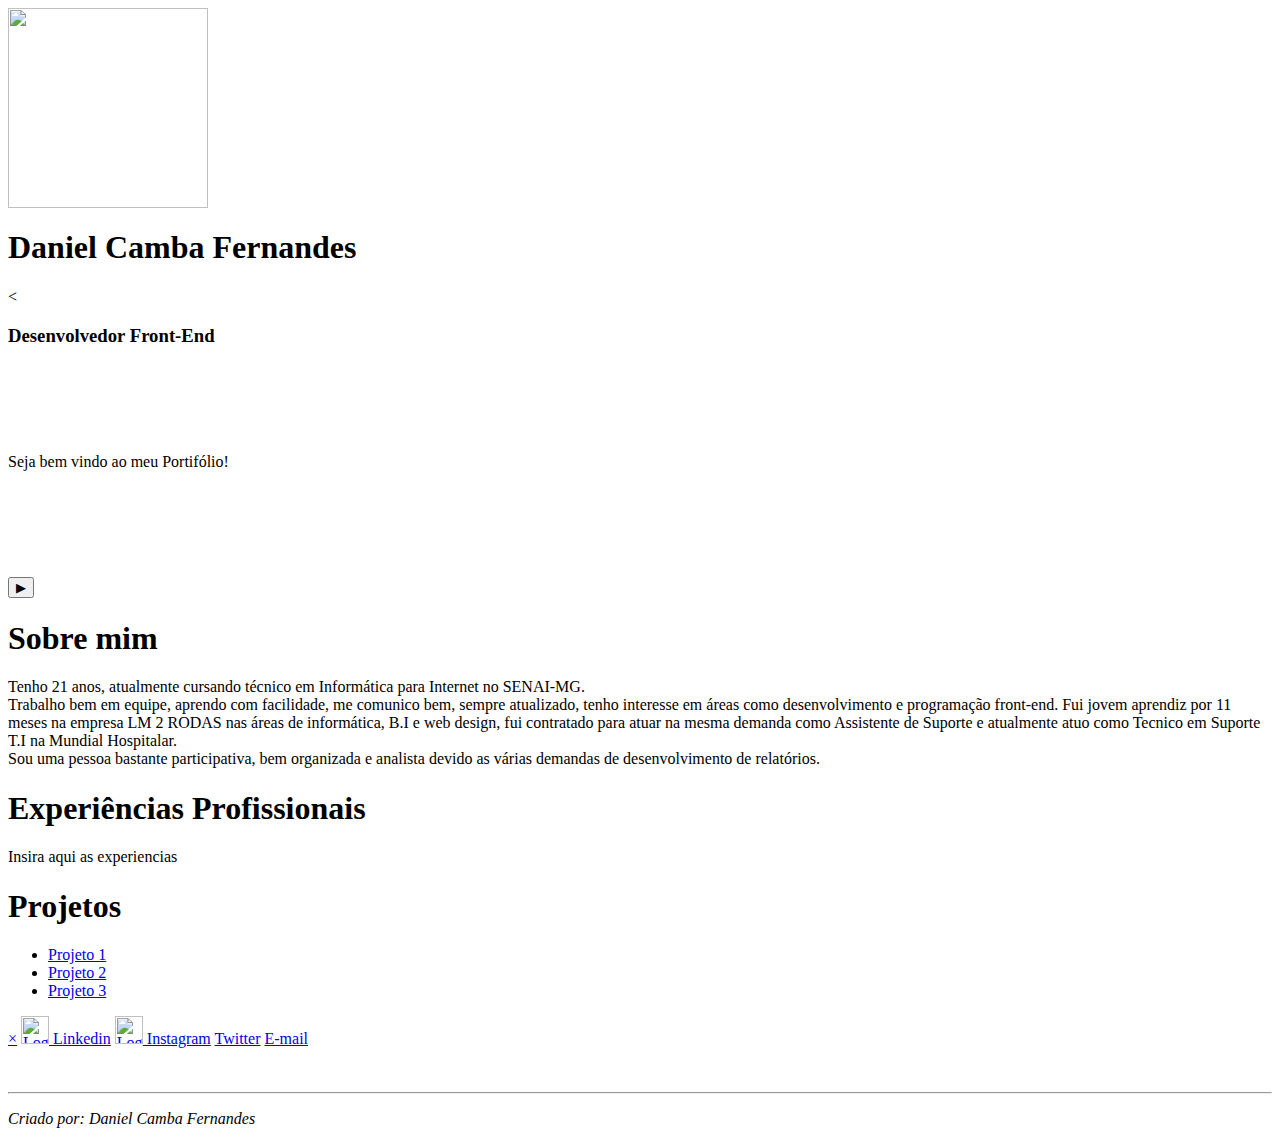
==== Index.html @ 9e7253de "PORTIFOLIO V0.9" ====
<html lang="pt-br">
<head>
	<meta charset="utf-8">
	<meta name="viewport" content="width=device-width, initial-scale=1.0">
	<link rel="stylesheet" href="C:\Users\danie\OneDrive\Área de Trabalho\Portifólio\css\estilo.css"/>
	<title>Daniel Camba</title>
</head>
<body>
	<div id="divcabecalho">
	<header id="cabecalho">
		<img src="C:\Users\danie\OneDrive\Área de Trabalho\Portifólio\Imagens\daniel.jpg" width="200" height="200">
		<h1 id="titulo">Daniel Camba Fernandes</h1><
		<h3 id="subtitulo">Desenvolvedor Front-End</h3>
	</header>
</div>
	<br>
	<br>
	<br>
	<br>
	<p id="bemvindo">Seja bem vindo ao meu Portifólio!</p>
	<br>
	<br>
	<br>
	<br>
	<br>
	  <button class="openbtn" onclick="openNav()">&#x25B6</button>
  <div id="divdadiv">
  	<div id="basico">
  		<h1 onclick="sobreMim()">Sobre mim</h1>
  	</div>
	<div id="divsection">
		<div id="divinfo">
			<section id="informaçoes">
					<p>Tenho 21 anos, atualmente cursando técnico em Informática para Internet no SENAI-MG.<br> 
						Trabalho bem em equipe, aprendo com facilidade, me comunico bem, sempre atualizado, tenho interesse em áreas como desenvolvimento e programação front-end. Fui jovem aprendiz por 11 meses na empresa LM 2 RODAS nas áreas de informática, B.I e web design, fui contratado para atuar na mesma demanda como Assistente de Suporte e atualmente atuo como Tecnico em Suporte T.I na Mundial Hospitalar.<br> 
			    Sou uma pessoa bastante participativa, bem organizada e analista devido as várias demandas de desenvolvimento de relatórios.</p>
			</section>
		</div>
		<div id="profissional">
			<h1 onclick="exp()">Experiências Profissionais</h1>
		</div>
		<div id="divexp">
			<section id="experiencias">
				<p>Insira aqui as experiencias</p>
			</section>
		</div>
		<div id="tituloprojetos">
			<h1 onclick="proj()">Projetos</h1>
		</div>
		<div id="divproj">
			<section id="projetos">
					<ul>
						<li><a href="_blank">Projeto 1</a></li>
						<li><a href="_blank">Projeto 2</a></li>
						<li><a href="_blank">Projeto 3</a></li>
					</ul>
			</section>
		</div>
	</div>
</div>
<div id="mySidebar" class="sidebar">
  <a href="javascript:void(0)" class="closebtn" onclick="closeNav()">&times;</a>
  <a href="https://www.linkedin.com/in/daniel-camba-990573168/"><img class="linkedin" src="C:\Users\danie\OneDrive\Área de Trabalho\Portifólio\Imagens\logo-linkedin.png" alt="Logo Linkedin" width="28" height="28">   Linkedin</a>
  <a href="#"><img class="instagram" src="C:\Users\danie\OneDrive\Área de Trabalho\Portifólio\Imagens\logo-instagram.png" alt="Logo Instagram" width="28" height="28">   Instagram</a>
  <a href="#">Twitter</a>
  <a href="#">E-mail</a>
</div>
	<br>
	<br>
	<hr>
	<div id="divrodape">
	<footer id="rodape">
		<p><i>Criado por: Daniel Camba Fernandes</i></p>
	</footer>
</div>
</body>

<script>

function openNav() {
  document.getElementById("mySidebar").style.width = "250px";
  document.getElementById("main").style.marginLeft = "250px";
}


function closeNav() {
  document.getElementById("mySidebar").style.width = "0";
  document.getElementById("main").style.marginLeft = "0";
}

function sobreMim(){
	if(document.getElementById("divinfo").style.display == "none"){
	document.getElementById("divinfo").style.display = "block";
}
else{
	document.getElementById("divinfo").style.display = "none";
}
}

function exp(){
	if(document.getElementById("divexp").style.display == "none"){
	document.getElementById("divexp").style.display = "block";
}
else{
	document.getElementById("divexp").style.display = "none";
}
}

function proj(){
	if(document.getElementById("divproj").style.display == "none"){
	document.getElementById("divproj").style.display = "block";
}
else{
	document.getElementById("divproj").style.display = "none";
}
}

</script>

</html>
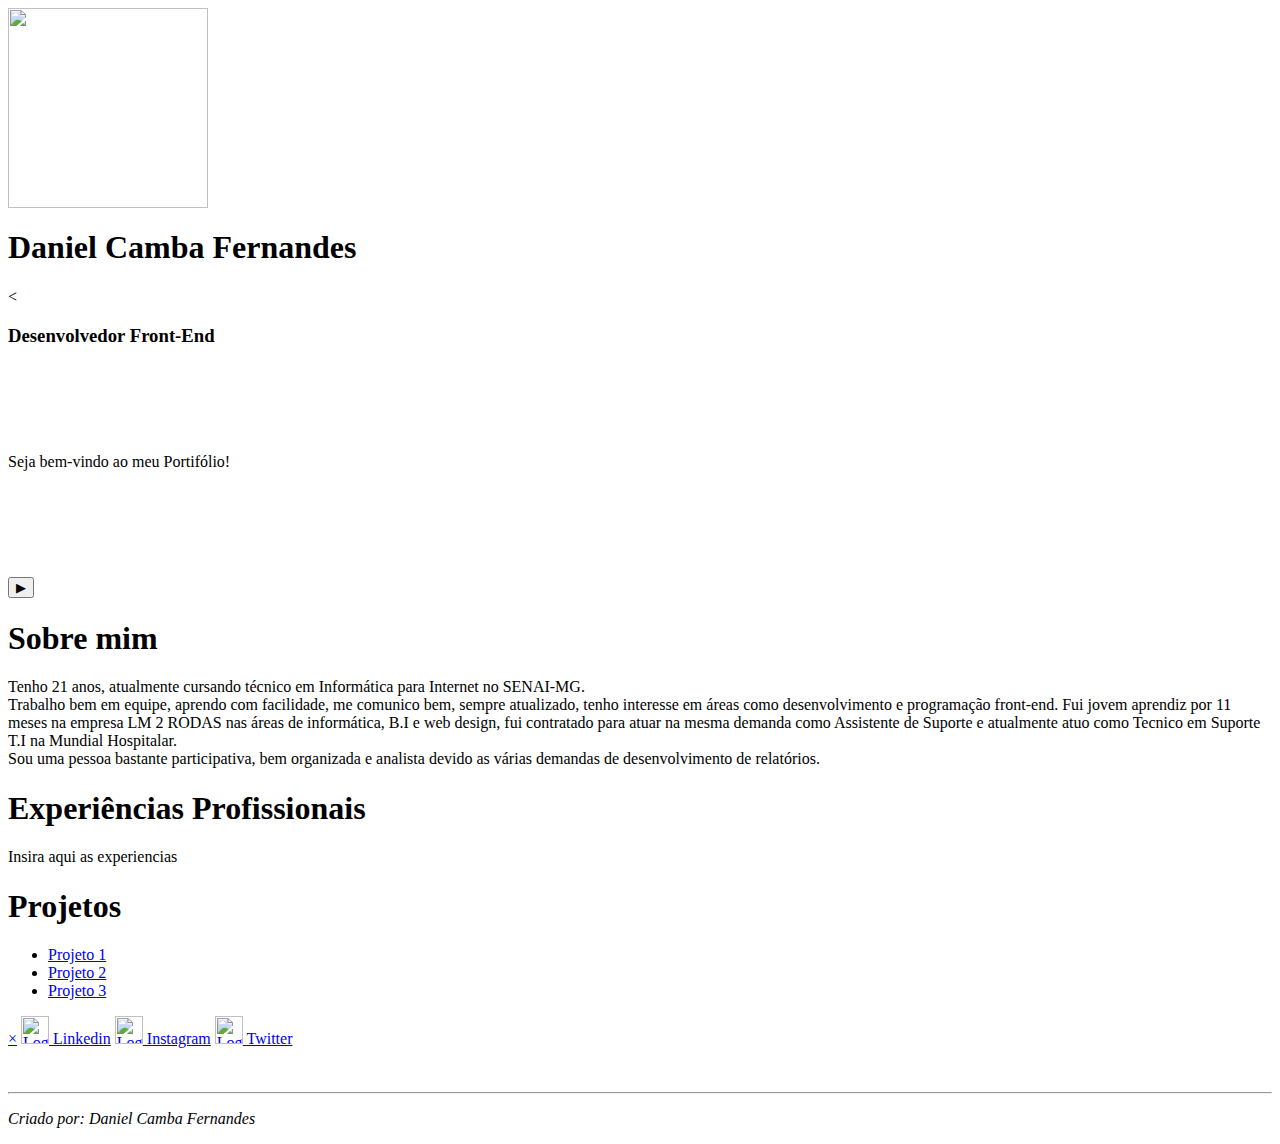
==== commit 74321405: "Update Index.html" ====
--- a/Index.html
+++ b/Index.html
@@ -2,13 +2,13 @@
 <head>
 	<meta charset="utf-8">
 	<meta name="viewport" content="width=device-width, initial-scale=1.0">
-	<link rel="stylesheet" href="C:\Users\danie\OneDrive\Área de Trabalho\Portifólio\css\estilo.css"/>
+	<link rel="stylesheet" href="C:\Users\usuario\Downloads\Daniel\Portifolio-main\css\estilo.css"/>
 	<title>Daniel Camba</title>
 </head>
 <body>
 	<div id="divcabecalho">
 	<header id="cabecalho">
-		<img src="C:\Users\danie\OneDrive\Área de Trabalho\Portifólio\Imagens\daniel.jpg" width="200" height="200">
+		<img src="C:\Users\usuario\Downloads\Daniel\Portifolio-main\Imagens\daniel.jpg" width="200" height="200">
 		<h1 id="titulo">Daniel Camba Fernandes</h1><
 		<h3 id="subtitulo">Desenvolvedor Front-End</h3>
 	</header>
@@ -17,7 +17,7 @@
 	<br>
 	<br>
 	<br>
-	<p id="bemvindo">Seja bem vindo ao meu Portifólio!</p>
+	<p id="bemvindo">Seja bem-vindo ao meu Portifólio!</p>
 	<br>
 	<br>
 	<br>
@@ -50,7 +50,7 @@
 		<div id="divproj">
 			<section id="projetos">
 					<ul>
-						<li><a href="_blank">Projeto 1</a></li>
+						<li><a href="C:\Users\usuario\Downloads\Daniel\Portifolio-main\Projeto1\index.html">Projeto 1</a></li>
 						<li><a href="_blank">Projeto 2</a></li>
 						<li><a href="_blank">Projeto 3</a></li>
 					</ul>
@@ -60,10 +60,9 @@
 </div>
 <div id="mySidebar" class="sidebar">
   <a href="javascript:void(0)" class="closebtn" onclick="closeNav()">&times;</a>
-  <a href="https://www.linkedin.com/in/daniel-camba-990573168/"><img class="linkedin" src="C:\Users\danie\OneDrive\Área de Trabalho\Portifólio\Imagens\logo-linkedin.png" alt="Logo Linkedin" width="28" height="28">   Linkedin</a>
-  <a href="#"><img class="instagram" src="C:\Users\danie\OneDrive\Área de Trabalho\Portifólio\Imagens\logo-instagram.png" alt="Logo Instagram" width="28" height="28">   Instagram</a>
-  <a href="#">Twitter</a>
-  <a href="#">E-mail</a>
+  <a href="https://www.linkedin.com/in/daniel-camba-990573168/"><img class="linkedin" src="C:\Users\usuario\Downloads\Daniel\Portifolio-main\Imagens\logo-linkedin.png" alt="Logo Linkedin" width="28" height="28">   Linkedin</a>
+  <a href="https://www.instagram.com/danielcambaf/"><img class="instagram" src="C:\Users\usuario\Downloads\Daniel\Portifolio-main\Imagens\logo-instagram.png" alt="Logo Instagram" width="28" height="28">   Instagram</a>
+  <a href="https://twitter.com/daniel_cambaf"><img class="twitter" src="C:\Users\usuario\Downloads\Daniel\Portifolio-main\Imagens\logo-twitter.png" alt="Logo Twitter" width="28" height="28">   Twitter</a>
 </div>
 	<br>
 	<br>
@@ -117,4 +116,4 @@
 
 </script>
 
-</html>+</html>
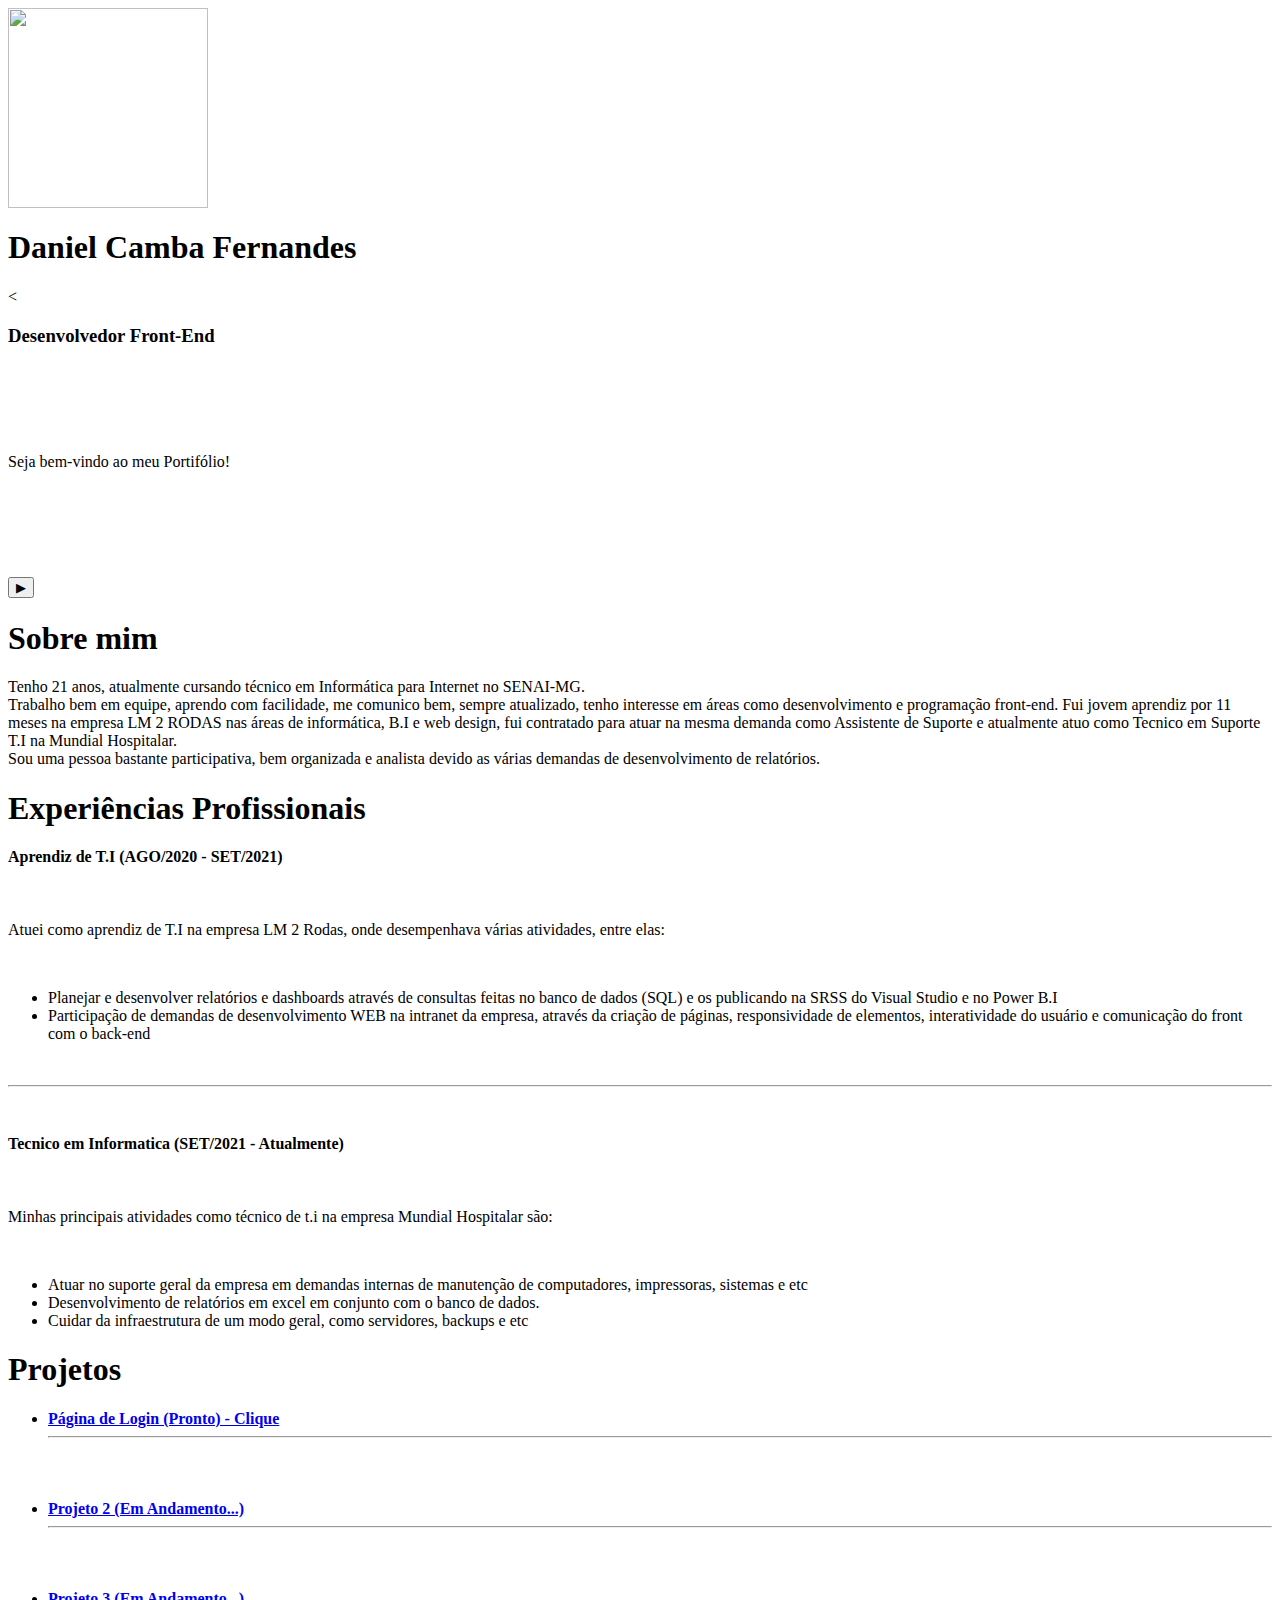
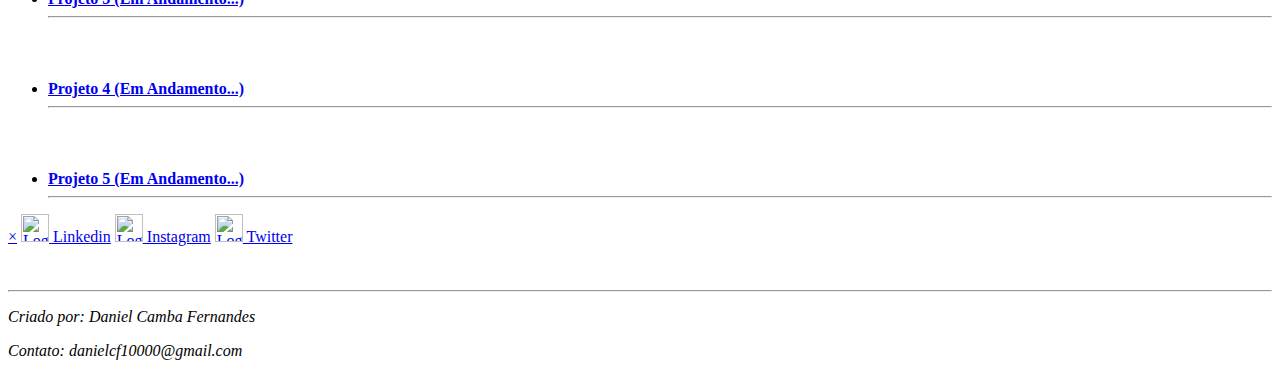
==== commit 004e6f23: "Update Index.html" ====
--- a/Index.html
+++ b/Index.html
@@ -2,13 +2,13 @@
 <head>
 	<meta charset="utf-8">
 	<meta name="viewport" content="width=device-width, initial-scale=1.0">
-	<link rel="stylesheet" href="C:\Users\usuario\Downloads\Daniel\Portifolio-main\css\estilo.css"/>
+	<link rel="stylesheet" href="https://drive.google.com/uc?export=view&id=1oBHsSbbtMvjceEvSeVxLGk6Li1GCcdXE"/>
 	<title>Daniel Camba</title>
 </head>
 <body>
 	<div id="divcabecalho">
 	<header id="cabecalho">
-		<img src="C:\Users\usuario\Downloads\Daniel\Portifolio-main\Imagens\daniel.jpg" width="200" height="200">
+		<img src="https://media-exp1.licdn.com/dms/image/C4E03AQEEM50X0mrBQg/profile-displayphoto-shrink_800_800/0/1627342837490?e=1642032000&v=beta&t=taY5_5qHZSav3jKc4iRF64DGtq8u3C9CdbTibQvBMf4" width="200" height="200">
 		<h1 id="titulo">Daniel Camba Fernandes</h1><
 		<h3 id="subtitulo">Desenvolvedor Front-End</h3>
 	</header>
@@ -41,8 +41,24 @@
 		</div>
 		<div id="divexp">
 			<section id="experiencias">
-				<p>Insira aqui as experiencias</p>
-			</section>
+				<h4>Aprendiz de T.I (AGO/2020 - SET/2021)</h4><br>
+				<p>Atuei como aprendiz de T.I na empresa LM 2 Rodas, onde desempenhava várias atividades, entre elas:</p><br>
+				<ul>
+					<li>Planejar e desenvolver relatórios e dashboards através de consultas feitas no banco de dados (SQL) e os publicando na SRSS do Visual Studio e no Power B.I</li>
+					<li>Participação de demandas de desenvolvimento WEB na intranet da empresa, através da criação de páginas, responsividade de elementos, interatividade do usuário e comunicação do front com o back-end</li>
+				</ul>
+				<br>
+				<hr>
+				<br>
+				<h4>Tecnico em Informatica (SET/2021 - Atualmente)</h4><br>
+				<p>Minhas principais atividades como técnico de t.i na empresa Mundial Hospitalar são:</p><br>
+				<ul>
+					<li>Atuar no suporte geral da empresa em demandas internas de manutenção de computadores,
+							impressoras, sistemas e etc</li>
+					<li>Desenvolvimento de relatórios em excel em conjunto com o banco de dados.</li>
+					<li>Cuidar da infraestrutura de um modo geral, como servidores, backups e etc</li>
+				</ul>
+		</section>
 		</div>
 		<div id="tituloprojetos">
 			<h1 onclick="proj()">Projetos</h1>
@@ -50,9 +66,19 @@
 		<div id="divproj">
 			<section id="projetos">
 					<ul>
-						<li><a href="C:\Users\usuario\Downloads\Daniel\Portifolio-main\Projeto1\index.html">Projeto 1</a></li>
-						<li><a href="_blank">Projeto 2</a></li>
-						<li><a href="_blank">Projeto 3</a></li>
+						<li><b><a href="https://danielcfs.github.io/Portifolio/Projeto1/index-projeto1.html">Página de Login (Pronto) - Clique</a></b></li><hr><br>
+						<br>
+						<br>
+						<li><b><a href="_blank">Projeto 2 (Em Andamento...)</a></li></b><hr><br>
+						<br>
+						<br>
+						<li><b><a href="_blank">Projeto 3 (Em Andamento...)</a></li></b><hr><br>
+						<br>
+						<br>
+						<li><b><a href="_blank">Projeto 4 (Em Andamento...)</a></li></b><hr><br>
+						<br>
+						<br>
+						<li><b><a href="_blank">Projeto 5 (Em Andamento...)</a></li></b><hr>
 					</ul>
 			</section>
 		</div>
@@ -60,9 +86,9 @@
 </div>
 <div id="mySidebar" class="sidebar">
   <a href="javascript:void(0)" class="closebtn" onclick="closeNav()">&times;</a>
-  <a href="https://www.linkedin.com/in/daniel-camba-990573168/"><img class="linkedin" src="C:\Users\usuario\Downloads\Daniel\Portifolio-main\Imagens\logo-linkedin.png" alt="Logo Linkedin" width="28" height="28">   Linkedin</a>
-  <a href="https://www.instagram.com/danielcambaf/"><img class="instagram" src="C:\Users\usuario\Downloads\Daniel\Portifolio-main\Imagens\logo-instagram.png" alt="Logo Instagram" width="28" height="28">   Instagram</a>
-  <a href="https://twitter.com/daniel_cambaf"><img class="twitter" src="C:\Users\usuario\Downloads\Daniel\Portifolio-main\Imagens\logo-twitter.png" alt="Logo Twitter" width="28" height="28">   Twitter</a>
+  <a href="https://www.linkedin.com/in/daniel-camba-990573168/"><img class="linkedin" src="https://drive.google.com/uc?export=view&id=1hlKHP1aDsKMCD63rJzkeN3-1eIDsrbkJ" alt="Logo Linkedin" width="28" height="28">   Linkedin</a>
+  <a href="https://www.instagram.com/danielcambaf/"><img class="instagram" src="https://drive.google.com/uc?export=view&id=1UlZOf2nv_jXQeaJcHz28jm2scY-ZOL-r" alt="Logo Instagram" width="28" height="28">   Instagram</a>
+  <a href="https://twitter.com/daniel_cambaf"><img class="twitter" src="https://drive.google.com/uc?export=view&id=1RehufAO6a0WMZK_Y2a_FAw8PUoiMEfp5" alt="Logo Twitter" width="28" height="28">   Twitter</a>
 </div>
 	<br>
 	<br>
@@ -70,6 +96,7 @@
 	<div id="divrodape">
 	<footer id="rodape">
 		<p><i>Criado por: Daniel Camba Fernandes</i></p>
+		<p><i>Contato: </i><i>danielcf10000@gmail.com</i>
 	</footer>
 </div>
 </body>
